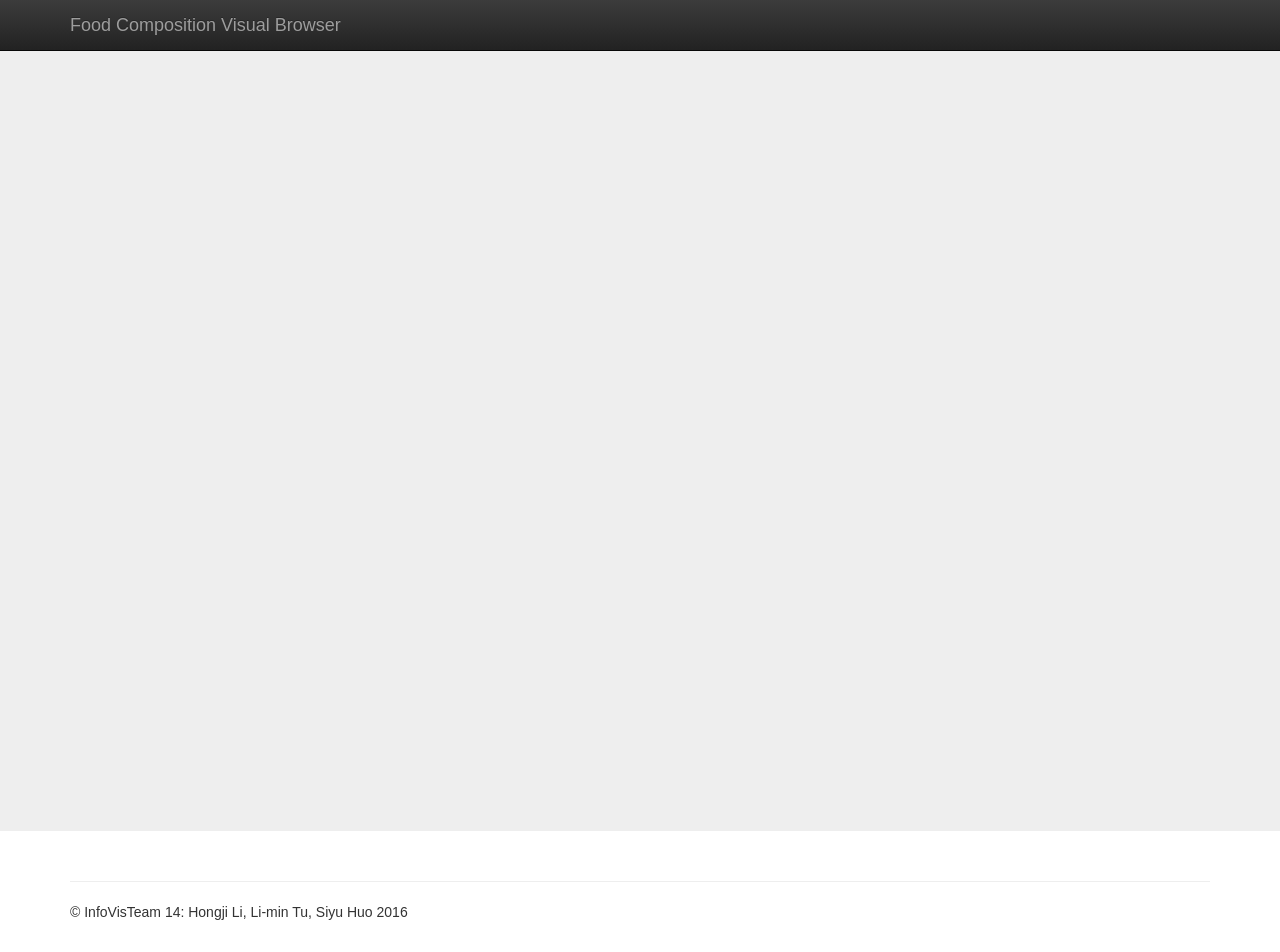
==== food-composition-visual-browser/initializr-verekia-4.0/initializr/index.html @ 54f779f7 "Add food composition visual browser project" ====
<!doctype html>
<!--[if lt IE 7]>      <html class="no-js lt-ie9 lt-ie8 lt-ie7" lang=""> <![endif]-->
<!--[if IE 7]>         <html class="no-js lt-ie9 lt-ie8" lang=""> <![endif]-->
<!--[if IE 8]>         <html class="no-js lt-ie9" lang=""> <![endif]-->
<!--[if gt IE 8]><!--> <html class="no-js" lang=""> <!--<![endif]-->
    <head>
        <meta charset="utf-8">
        <meta http-equiv="X-UA-Compatible" content="IE=edge,chrome=1">
        <title>Food Composition Visual Browser</title>
        <meta name="description" content="">
        <meta name="viewport" content="width=device-width, initial-scale=1">
        <link rel="apple-touch-icon" href="apple-touch-icon.png">

        <link rel="stylesheet" href="css/bootstrap.min.css">
        <style>
            body {
                padding-top: 50px;
                padding-bottom: 20px;
            }
        </style>
        <link rel="stylesheet" href="css/bootstrap-theme.min.css">
        <link type="text/css" rel="stylesheet" href="css/main.css">

        <script src="js/vendor/modernizr-2.8.3-respond-1.4.2.min.js"></script>
    </head>
    <body>
        <!--[if lt IE 8]>
            <p class="browserupgrade">You are using an <strong>outdated</strong> browser. Please <a href="http://browsehappy.com/">upgrade your browser</a> to improve your experience.</p>
        <![endif]-->
    <nav class="navbar navbar-inverse navbar-fixed-top" role="navigation">
      <div class="container">
        <div class="navbar-header">
          <button type="button" class="navbar-toggle collapsed" data-toggle="collapse" data-target="#navbar" aria-expanded="false" aria-controls="navbar">
            <span class="sr-only">Toggle navigation</span>
            <span class="icon-bar"></span>
            <span class="icon-bar"></span>
            <span class="icon-bar"></span>
          </button>
          <a class="navbar-brand" href="#">Food Composition Visual Browser</a>
        </div>
        <!--<div id="navbar" class="navbar-collapse collapse">-->
          <!--<form class="navbar-form navbar-right" role="form">-->
            <!--<div class="form-group">-->
              <!--<input type="text" placeholder="Email" class="form-control">-->
            <!--</div>-->
            <!--<div class="form-group">-->
              <!--<input type="password" placeholder="Password" class="form-control">-->
            <!--</div>-->
            <!--<button type="submit" class="btn btn-success">Sign in</button>-->
          <!--</form>-->
        <!--</div>&lt;!&ndash;/.navbar-collapse &ndash;&gt;-->
      </div>
    </nav>

    <!-- Main jumbotron for a primary marketing message or call to action -->
    <div class="jumbotron">
      <div class="container-fluid">
        <h1></h1>
        <!--<p>This is a template for a simple marketing or informational website. It includes a large callout called a jumbotron and three supporting pieces of content. Use it as a starting point to create something more unique.</p>-->
        <!--<p><a class="btn btn-primary btn-lg" href="#" role="button">Learn more &raquo;</a></p>-->
        <div class="row">
            <div class="col-sm-2"></div>
            <div class="col-sm-3"></div>
            <div class="col-sm-7" id="main-view" style="height: 665px">
                <svg id="bar-chart" width="844" height="500" style="float: right"></svg>
            </div>
        </div>
        <div class="popup-list"></div>
      </div>
    </div>

    <div class="container">
      <!-- Example row of columns -->
      <!--<div class="row">-->
        <!--<div class="col-md-4">-->
          <!--<h2>Heading</h2>-->
          <!--<p>Donec id elit non mi porta gravida at eget metus. Fusce dapibus, tellus ac cursus commodo, tortor mauris condimentum nibh, ut fermentum massa justo sit amet risus. Etiam porta sem malesuada magna mollis euismod. Donec sed odio dui. </p>-->
          <!--<p><a class="btn btn-default" href="#" role="button">View details &raquo;</a></p>-->
        <!--</div>-->
        <!--<div class="col-md-4">-->
          <!--<h2>Heading</h2>-->
          <!--<p>Donec id elit non mi porta gravida at eget metus. Fusce dapibus, tellus ac cursus commodo, tortor mauris condimentum nibh, ut fermentum massa justo sit amet risus. Etiam porta sem malesuada magna mollis euismod. Donec sed odio dui. </p>-->
          <!--<p><a class="btn btn-default" href="#" role="button">View details &raquo;</a></p>-->
       <!--</div>-->
        <!--<div class="col-md-4">-->
          <!--<h2>Heading</h2>-->
          <!--<p>Donec sed odio dui. Cras justo odio, dapibus ac facilisis in, egestas eget quam. Vestibulum id ligula porta felis euismod semper. Fusce dapibus, tellus ac cursus commodo, tortor mauris condimentum nibh, ut fermentum massa justo sit amet risus.</p>-->
          <!--<p><a class="btn btn-default" href="#" role="button">View details &raquo;</a></p>-->
        <!--</div>-->
      <!--</div>-->

      <hr>

      <footer>
        <p>&copy; InfoVisTeam 14: Hongji Li, Li-min Tu, Siyu Huo 2016</p>
      </footer>
    </div> <!-- /container -->        <script src="//ajax.googleapis.com/ajax/libs/jquery/1.11.2/jquery.min.js"></script>
        <script>window.jQuery || document.write('<script src="js/vendor/jquery-1.11.2.min.js"><\/script>')</script>

        <script src="js/vendor/bootstrap.min.js"></script>

        <script src="js/main.js"></script>

        <!--d3-->
        <script src="https://d3js.org/d3.v3.min.js"></script>

        <!-- Google Analytics: change UA-XXXXX-X to be your site's ID. -->
        <script>
            (function(b,o,i,l,e,r){b.GoogleAnalyticsObject=l;b[l]||(b[l]=
            function(){(b[l].q=b[l].q||[]).push(arguments)});b[l].l=+new Date;
            e=o.createElement(i);r=o.getElementsByTagName(i)[0];
            e.src='//www.google-analytics.com/analytics.js';
            r.parentNode.insertBefore(e,r)}(window,document,'script','ga'));
            ga('create','UA-XXXXX-X','auto');ga('send','pageview');
        </script>
        <script>
            $(document).ready(function(){
                initialize();
            });
        </script>
    </body>
</html>
---- food-composition-visual-browser/initializr-verekia-4.0/initializr/css/main.css ----
/* ==========================================================================
   Author's custom styles somethiong
   ========================================================================== */
/*#bar-chart {*/
    /*height: 500px;*/
    /*width: 944px;*/
/*}*/

#bar-chart {
    overflow: visible;
    transition: all 0.5s;
}
.axis path, .axis line {
    fill: none;
    stroke: #000;
    shape-rendering: crispEdges;
}
.axis--y .tick {
}
.popup-list {
    position: fixed;
    background-color: rgba(255,255,255, 0.8);
    padding: 4px 4px;
    font-weight: bold;
    visibility: hidden;
    border: 1px solid #000;
    opacity: 0;
    transition: all 0.5s;
}
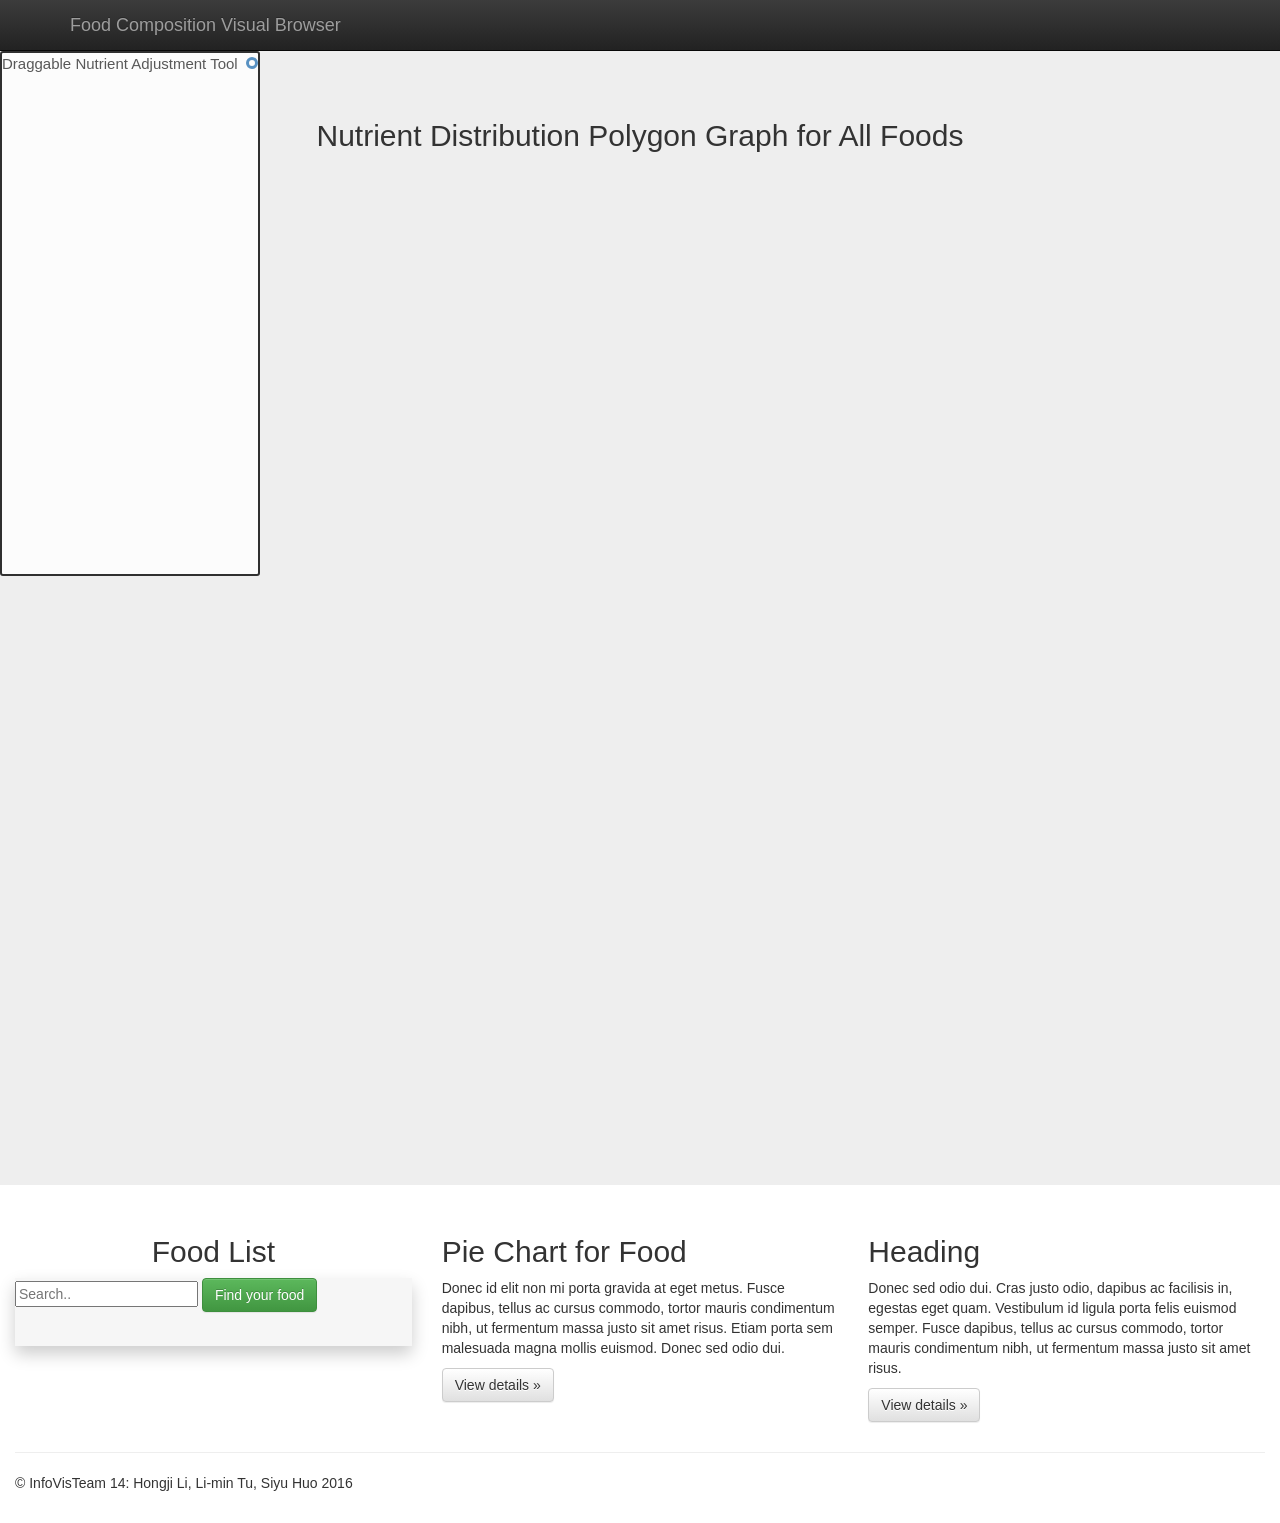
==== commit 438f2180: "Modified main view, added list search" ====
--- a/food-composition-visual-browser/initializr-verekia-4.0/initializr/index.html
+++ b/food-composition-visual-browser/initializr-verekia-4.0/initializr/index.html
@@ -10,24 +10,71 @@
         <meta name="description" content="">
         <meta name="viewport" content="width=device-width, initial-scale=1">
         <link rel="apple-touch-icon" href="apple-touch-icon.png">
-
         <link rel="stylesheet" href="css/bootstrap.min.css">
+        <link rel="stylesheet" type="text/css" href="css/bootstrap-slider.min.css">
         <style>
             body {
-                padding-top: 50px;
+                /*padding-top: 50px;*/
                 padding-bottom: 20px;
+            }
+            #polygonSvg{
+                overflow: visible;
+            }
+            .adjust-navbar {
+                margin-bottom: 0;
+            }
+            .hover-area:hover {
+                /*font-weight: bold;*/
+                color: #337ab7;
+            }
+            .dropbtn {
+                background-color: #4CAF50;
+                color: white;
+                padding: 16px;
+                font-size: 16px;
+                border: none;
+                cursor: pointer;
+            }
+            .dropbtn:hover, .dropbtn:focus {
+                background-color: #3e8e41;
+            }
+            .dropdown {
+                position: relative;
+                display: inline-block;
+            }
+            .dropdown-content {
+                /*display: none;*/
+                /*position: absolute;*/
+                background-color: #f6f6f6;
+                /*min-width: 160px;*/
+                /*height:500px;*/
+                /*overflow: scroll;*/
+                box-shadow: 0px 8px 16px 0px rgba(0,0,0,0.2);
+            }
+            .dropdown-content a {
+                color: black;
+                padding: 12px 16px;
+                text-decoration: none;
+                display: block;
+            }
+            .dropdown a:hover {background-color: #ddd}
+            .show {display:block;}
+            .circle-icon {
+                width: 12px;
+                height: 12px;
+                border: 3px solid #337ab7;
+                border-radius: 12px;
             }
         </style>
         <link rel="stylesheet" href="css/bootstrap-theme.min.css">
-        <link type="text/css" rel="stylesheet" href="css/main.css">
-
+        <link type="text/css" rel="stylesheet" href="css/main_1.1.css">
         <script src="js/vendor/modernizr-2.8.3-respond-1.4.2.min.js"></script>
     </head>
     <body>
         <!--[if lt IE 8]>
             <p class="browserupgrade">You are using an <strong>outdated</strong> browser. Please <a href="http://browsehappy.com/">upgrade your browser</a> to improve your experience.</p>
         <![endif]-->
-    <nav class="navbar navbar-inverse navbar-fixed-top" role="navigation">
+    <nav class="navbar navbar-inverse navbar-static-top adjust-navbar" role="navigation">
       <div class="container">
         <div class="navbar-header">
           <button type="button" class="navbar-toggle collapsed" data-toggle="collapse" data-target="#navbar" aria-expanded="false" aria-controls="navbar">
@@ -38,85 +85,135 @@
           </button>
           <a class="navbar-brand" href="#">Food Composition Visual Browser</a>
         </div>
-        <!--<div id="navbar" class="navbar-collapse collapse">-->
-          <!--<form class="navbar-form navbar-right" role="form">-->
-            <!--<div class="form-group">-->
-              <!--<input type="text" placeholder="Email" class="form-control">-->
-            <!--</div>-->
-            <!--<div class="form-group">-->
-              <!--<input type="password" placeholder="Password" class="form-control">-->
-            <!--</div>-->
-            <!--<button type="submit" class="btn btn-success">Sign in</button>-->
-          <!--</form>-->
-        <!--</div>&lt;!&ndash;/.navbar-collapse &ndash;&gt;-->
       </div>
     </nav>
-
-    <!-- Main jumbotron for a primary marketing message or call to action -->
+        <div id="draggable-element" style="
+        position: fixed; z-index: 20; border: 2px solid #000; border-radius: 3px; background-color: #fff; opacity: 0.8;">
+            <div id="draggable-area" class="hover-area" style="text-align: center; font-size: 15px">
+                Draggable Nutrient Adjustment Tool<a href="javascript:;" onclick="toggleTool()" style="display: inline-block"><div class="circle-icon" style="margin-left: 8px"></div></a>
+            </div>
+            <div class="greedy-scroll threshold-area-wrapper" style="height: 500px; overflow: scroll; transition: all 0.2s">
+                <table class="threshold-area" style="margin-top: 18px;"></table>
+            </div>
+        </div>
     <div class="jumbotron">
       <div class="container-fluid">
-        <h1></h1>
+        <div class="row"><h2 style="text-align: center; margin-bottom: 30px">Nutrient Distribution Polygon Graph for All Foods</h2></div>
         <!--<p>This is a template for a simple marketing or informational website. It includes a large callout called a jumbotron and three supporting pieces of content. Use it as a starting point to create something more unique.</p>-->
         <!--<p><a class="btn btn-primary btn-lg" href="#" role="button">Learn more &raquo;</a></p>-->
         <div class="row">
-            <div class="col-sm-2"></div>
-            <div class="col-sm-3"></div>
-            <div class="col-sm-7" id="main-view" style="height: 665px">
-                <svg id="bar-chart" width="844" height="500" style="float: right"></svg>
+            <div class="col-sm-1">
+            </div>
+            <div class="col-sm-11" id="main-view" style="">
+                <svg id="polygonSvg" width="950" height="950" style="margin-left: 40px"></svg>
             </div>
         </div>
         <div class="popup-list"></div>
       </div>
     </div>
 
-    <div class="container">
-      <!-- Example row of columns -->
-      <!--<div class="row">-->
-        <!--<div class="col-md-4">-->
-          <!--<h2>Heading</h2>-->
-          <!--<p>Donec id elit non mi porta gravida at eget metus. Fusce dapibus, tellus ac cursus commodo, tortor mauris condimentum nibh, ut fermentum massa justo sit amet risus. Etiam porta sem malesuada magna mollis euismod. Donec sed odio dui. </p>-->
-          <!--<p><a class="btn btn-default" href="#" role="button">View details &raquo;</a></p>-->
-        <!--</div>-->
-        <!--<div class="col-md-4">-->
-          <!--<h2>Heading</h2>-->
-          <!--<p>Donec id elit non mi porta gravida at eget metus. Fusce dapibus, tellus ac cursus commodo, tortor mauris condimentum nibh, ut fermentum massa justo sit amet risus. Etiam porta sem malesuada magna mollis euismod. Donec sed odio dui. </p>-->
-          <!--<p><a class="btn btn-default" href="#" role="button">View details &raquo;</a></p>-->
-       <!--</div>-->
-        <!--<div class="col-md-4">-->
-          <!--<h2>Heading</h2>-->
-          <!--<p>Donec sed odio dui. Cras justo odio, dapibus ac facilisis in, egestas eget quam. Vestibulum id ligula porta felis euismod semper. Fusce dapibus, tellus ac cursus commodo, tortor mauris condimentum nibh, ut fermentum massa justo sit amet risus.</p>-->
-          <!--<p><a class="btn btn-default" href="#" role="button">View details &raquo;</a></p>-->
-        <!--</div>-->
-      <!--</div>-->
+    <div class="container-fluid">
+      <div class="row" style="">
+        <div class="col-md-4" style="">
+          <h2 style="text-align: center">Food List</h2>
+          <div id="myDropdown" class="dropdown-content">
+                <input type="text" id="mySearch" placeholder="Search..">
+                <button type="button" class="btn btn-success" onclick="searchFunction()">Find your food</button>
+              <div class="greedy-scroll" id="food-list-show" style="overflow: scroll; max-height:500px;">
+                  <a href="javascript:;">
+                      <ul style="padding: 0 0 0 5px;"></ul>
+                  </a>
+              </div>
+          </div>
+        </div>
+        <div class="col-md-4">
+          <h2>Pie Chart for Food <strong id="food-name"></strong></h2>
+          <p>Donec id elit non mi porta gravida at eget metus. Fusce dapibus, tellus ac cursus commodo, tortor mauris condimentum nibh, ut fermentum massa justo sit amet risus. Etiam porta sem malesuada magna mollis euismod. Donec sed odio dui. </p>
+          <p><a class="btn btn-default" href="#" role="button">View details &raquo;</a></p>
+       </div>
+        <div class="col-md-4">
+          <h2>Heading</h2>
+          <p>Donec sed odio dui. Cras justo odio, dapibus ac facilisis in, egestas eget quam. Vestibulum id ligula porta felis euismod semper. Fusce dapibus, tellus ac cursus commodo, tortor mauris condimentum nibh, ut fermentum massa justo sit amet risus.</p>
+          <p><a class="btn btn-default" href="#" role="button">View details &raquo;</a></p>
+        </div>
+      </div>
 
       <hr>
 
       <footer>
         <p>&copy; InfoVisTeam 14: Hongji Li, Li-min Tu, Siyu Huo 2016</p>
       </footer>
-    </div> <!-- /container -->        <script src="//ajax.googleapis.com/ajax/libs/jquery/1.11.2/jquery.min.js"></script>
-        <script>window.jQuery || document.write('<script src="js/vendor/jquery-1.11.2.min.js"><\/script>')</script>
-
+    </div> <!-- /container -->
+        <script src="https://ajax.googleapis.com/ajax/libs/jquery/1.11.2/jquery.min.js"></script>
         <script src="js/vendor/bootstrap.min.js"></script>
-
-        <script src="js/main.js"></script>
-
         <!--d3-->
         <script src="https://d3js.org/d3.v3.min.js"></script>
 
+        <script src="js/bootstrap-slider.min.js"></script>
+        <script src="js/greedyScroll.js"></script>
+        <script src="js/main_1.1.js"></script>
+
         <!-- Google Analytics: change UA-XXXXX-X to be your site's ID. -->
-        <script>
-            (function(b,o,i,l,e,r){b.GoogleAnalyticsObject=l;b[l]||(b[l]=
-            function(){(b[l].q=b[l].q||[]).push(arguments)});b[l].l=+new Date;
-            e=o.createElement(i);r=o.getElementsByTagName(i)[0];
-            e.src='//www.google-analytics.com/analytics.js';
-            r.parentNode.insertBefore(e,r)}(window,document,'script','ga'));
-            ga('create','UA-XXXXX-X','auto');ga('send','pageview');
-        </script>
+        <!--<script>-->
+            <!--(function(b,o,i,l,e,r){b.GoogleAnalyticsObject=l;b[l]||(b[l]=-->
+            <!--function(){(b[l].q=b[l].q||[]).push(arguments)});b[l].l=+new Date;-->
+            <!--e=o.createElement(i);r=o.getElementsByTagName(i)[0];-->
+            <!--e.src='//www.google-analytics.com/analytics.js';-->
+            <!--r.parentNode.insertBefore(e,r)}(window,document,'script','ga'));-->
+            <!--ga('create','UA-XXXXX-X','auto');ga('send','pageview');-->
+        <!--</script>-->
         <script>
             $(document).ready(function(){
                 initialize();
             });
         </script>
+        <script type="text/javascript">
+            $(document).ready(function(){
+                var selected = null, // Object of the element to be moved
+                        x_pos = 0, y_pos = 0, // Stores x & y coordinates of the mouse pointer
+                        x_elem = 0, y_elem = 0; // Stores top, left values (edge) of the element
+                function _drag_init(elem) {
+                    // Store the object of the element which needs to be moved
+                    selected = elem;
+                    x_elem = x_pos - selected.offsetLeft;
+                    y_elem = y_pos - selected.offsetTop;
+                }
+// Will be called when user dragging an element
+                function _move_elem(e) {
+                    x_pos = document.all ? window.event.clientX : e.pageX;
+                    y_pos = document.all ? window.event.clientY : e.pageY;
+                    if (selected !== null) {
+                        selected.style.left = (x_pos - x_elem) + 'px';
+                        selected.style.top = (y_pos - y_elem) + 'px';
+                    }
+                }
+// Destroy the object when we are done
+                function _destroy() {
+                    selected = null;
+                }
+// Bind the functions...
+                document.getElementById('draggable-area').onmousedown = function () {
+                    _drag_init(document.getElementById('draggable-element'));
+                    return false;
+                };
+                document.onmousemove = _move_elem;
+                document.onmouseup = _destroy;
+            });
+        </script>
+        <script type="text/javascript">
+            $(document).ready(function(){
+                $('.greedy-scroll').greedyScroll(25);
+            });
+        </script>
+        <script type="text/javascript">
+            function toggleTool() {
+                var thresholdArea = $('.threshold-area-wrapper');
+                if (thresholdArea.css("opacity") == 0) {
+                    thresholdArea.css("height", "500px").css("opacity", 1);
+                } else {
+                    thresholdArea.css("opacity", 0).css("height","0");
+                }
+            }
+        </script>
     </body>
 </html>
--- a/food-composition-visual-browser/initializr-verekia-4.0/initializr/css/main_1.1.css
+++ b/food-composition-visual-browser/initializr-verekia-4.0/initializr/css/main_1.1.css
@@ -0,0 +1,30 @@
+
+/* ==========================================================================
+   Author's custom styles somethiong
+   ========================================================================== */
+/*#bar-chart {*/
+    /*height: 500px;*/
+    /*width: 944px;*/
+/*}*/
+
+polygon {
+}
+/*polygon:hover { !*use to highlight picked polygon*!*/
+    /*stroke: #000;*/
+    /*!*stroke-width: 5;*!*/
+    /*opacity: 1;*/
+/*}*/
+
+
+
+
+
+
+
+
+
+
+
+
+
+
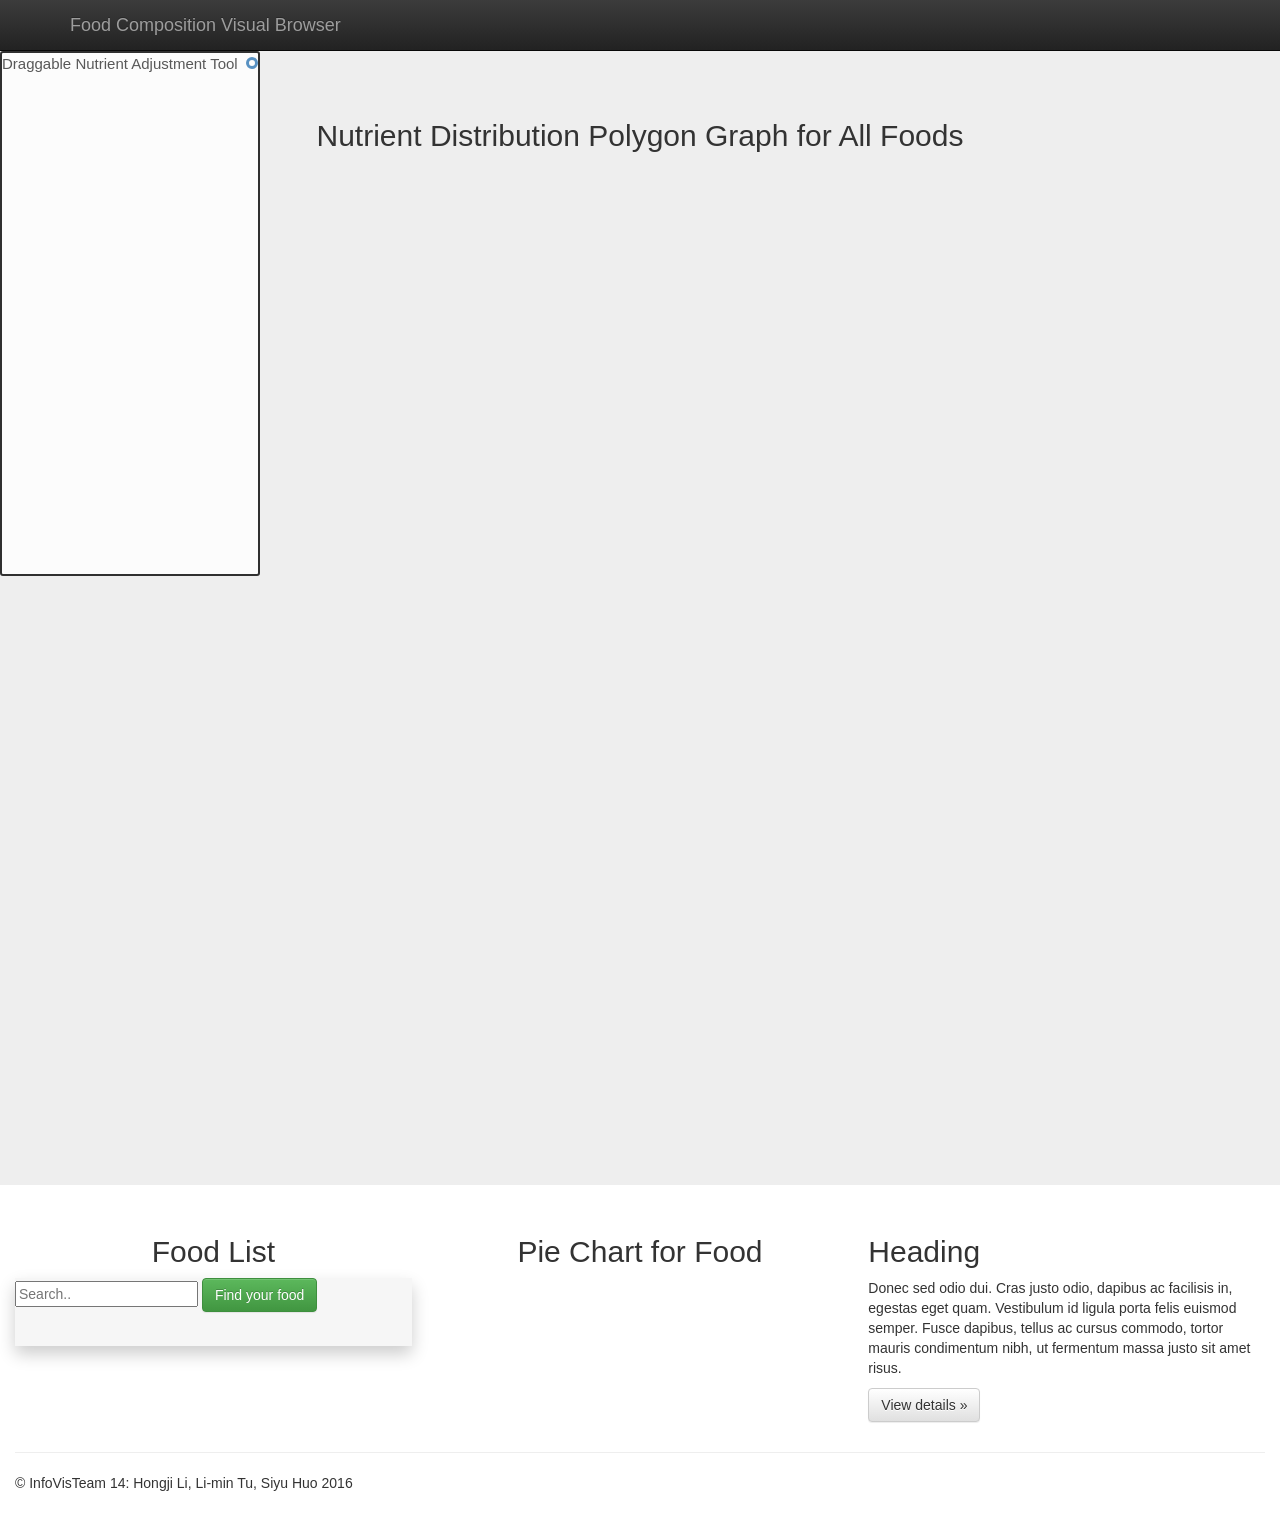
==== commit 8dce5146: "Added pie chart" ====
--- a/food-composition-visual-browser/initializr-verekia-4.0/initializr/index.html
+++ b/food-composition-visual-browser/initializr-verekia-4.0/initializr/index.html
@@ -64,6 +64,9 @@
                 height: 12px;
                 border: 3px solid #337ab7;
                 border-radius: 12px;
+            }
+            .center-title {
+                text-align: center;
             }
         </style>
         <link rel="stylesheet" href="css/bootstrap-theme.min.css">
@@ -115,7 +118,7 @@
     <div class="container-fluid">
       <div class="row" style="">
         <div class="col-md-4" style="">
-          <h2 style="text-align: center">Food List</h2>
+          <h2 class="center-title">Food List</h2>
           <div id="myDropdown" class="dropdown-content">
                 <input type="text" id="mySearch" placeholder="Search..">
                 <button type="button" class="btn btn-success" onclick="searchFunction()">Find your food</button>
@@ -126,10 +129,10 @@
               </div>
           </div>
         </div>
-        <div class="col-md-4">
-          <h2>Pie Chart for Food <strong id="food-name"></strong></h2>
-          <p>Donec id elit non mi porta gravida at eget metus. Fusce dapibus, tellus ac cursus commodo, tortor mauris condimentum nibh, ut fermentum massa justo sit amet risus. Etiam porta sem malesuada magna mollis euismod. Donec sed odio dui. </p>
-          <p><a class="btn btn-default" href="#" role="button">View details &raquo;</a></p>
+        <div class="col-md-4" style="trasition: all 0.3s;">
+          <h2 class="center-title">Pie Chart for Food <strong id="piechart-food-name"></strong></h2>
+            <div id="piechartInfo" class="chartInfo"></div>
+            <div id="piechart" class="chart" style="text-align: center"></div>
        </div>
         <div class="col-md-4">
           <h2>Heading</h2>
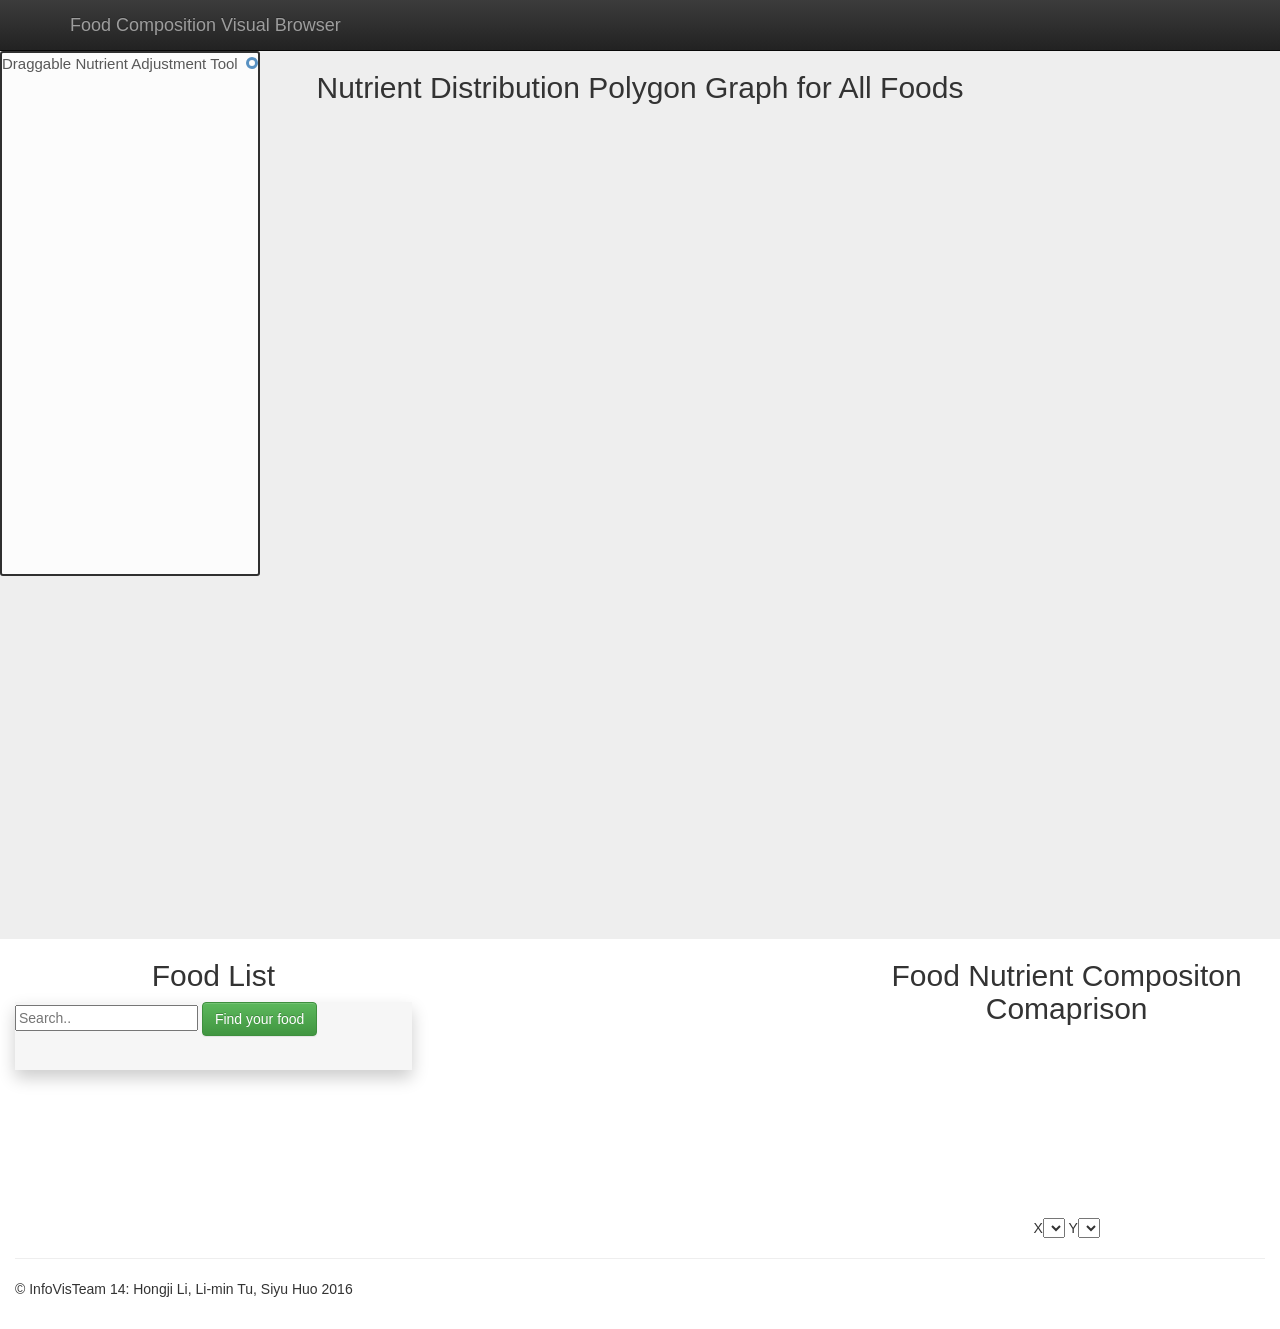
==== commit 31baaf9e: "Modified scatter plot and small details" ====
--- a/food-composition-visual-browser/initializr-verekia-4.0/initializr/index.html
+++ b/food-composition-visual-browser/initializr-verekia-4.0/initializr/index.html
@@ -67,6 +67,20 @@
             }
             .center-title {
                 text-align: center;
+            }
+            .general-graph-area {
+                background-color: #eee;
+            }
+            #tooltip {
+                /*position: fixed;*/
+                z-index: 21;
+                top: 0;
+                left: 0;
+                background-color: whitesmoke;
+                border: solid 1px black;
+                padding: 3px;
+                visibility: hidden;
+                transition: all 0.2s;
             }
         </style>
         <link rel="stylesheet" href="css/bootstrap-theme.min.css">
@@ -99,23 +113,21 @@
                 <table class="threshold-area" style="margin-top: 18px;"></table>
             </div>
         </div>
-    <div class="jumbotron">
+    <div class="general-graph-area">
       <div class="container-fluid">
         <div class="row"><h2 style="text-align: center; margin-bottom: 30px">Nutrient Distribution Polygon Graph for All Foods</h2></div>
         <!--<p>This is a template for a simple marketing or informational website. It includes a large callout called a jumbotron and three supporting pieces of content. Use it as a starting point to create something more unique.</p>-->
         <!--<p><a class="btn btn-primary btn-lg" href="#" role="button">Learn more &raquo;</a></p>-->
         <div class="row">
-            <div class="col-sm-1">
-            </div>
-            <div class="col-sm-11" id="main-view" style="">
-                <svg id="polygonSvg" width="950" height="950" style="margin-left: 40px"></svg>
+            <div class="col-sm-12" id="main-view" style="text-align: center; padding-bottom: 100px">
+                <svg id="polygonSvg" width="700" height="700" style=""></svg>
             </div>
         </div>
         <div class="popup-list"></div>
       </div>
     </div>
 
-    <div class="container-fluid">
+    <div class="container-fluid detail-area">
       <div class="row" style="">
         <div class="col-md-4" style="">
           <h2 class="center-title">Food List</h2>
@@ -130,14 +142,29 @@
           </div>
         </div>
         <div class="col-md-4" style="trasition: all 0.3s;">
-          <h2 class="center-title">Pie Chart for Food <strong id="piechart-food-name"></strong></h2>
+          <h2 class="center-title"><strong id="piechart-food-name"></strong></h2>
             <div id="piechartInfo" class="chartInfo"></div>
             <div id="piechart" class="chart" style="text-align: center"></div>
        </div>
-        <div class="col-md-4">
-          <h2>Heading</h2>
-          <p>Donec sed odio dui. Cras justo odio, dapibus ac facilisis in, egestas eget quam. Vestibulum id ligula porta felis euismod semper. Fusce dapibus, tellus ac cursus commodo, tortor mauris condimentum nibh, ut fermentum massa justo sit amet risus.</p>
-          <p><a class="btn btn-default" href="#" role="button">View details &raquo;</a></p>
+        <div class="col-md-4" style="overflow: visible; text-align: center">
+          <h2 class="center-title">Food Nutrient Compositon Comaprison</h2>
+            <svg id="scatter-plot-svg"> </svg>
+            <div id="tooltip"> ToolTip </div>
+            <div>
+                <text>X</text><select id="xAxisOption" onchange="changeXYValue()" >
+                    <!--<option value="calcium (g)">calcium</option>-->
+                    <!--<option value="calories" selected="selected">calories</option>-->
+                    <!--<option value="fat (g)">fat</option>-->
+                    <!--<option value="carbohydrate (g)">carbohydrate</option>-->
+                </select>
+
+                <text>Y</text><select id="yAxisOption" onchange="changeXYValue()">
+                    <!--<option value="calcium (g)">calcium</option>-->
+                    <!--<option value="calories">calories</option>-->
+                    <!--<option value="fat (g)"  selected="selected">fat</option>-->
+                    <!--<option value="carbohydrate (g)">carbohydrate</option>-->
+                </select>
+            </div>
         </div>
       </div>
 
@@ -151,6 +178,7 @@
         <script src="js/vendor/bootstrap.min.js"></script>
         <!--d3-->
         <script src="https://d3js.org/d3.v3.min.js"></script>
+        <script src="js/d3-extended.min.js"></script>
 
         <script src="js/bootstrap-slider.min.js"></script>
         <script src="js/greedyScroll.js"></script>
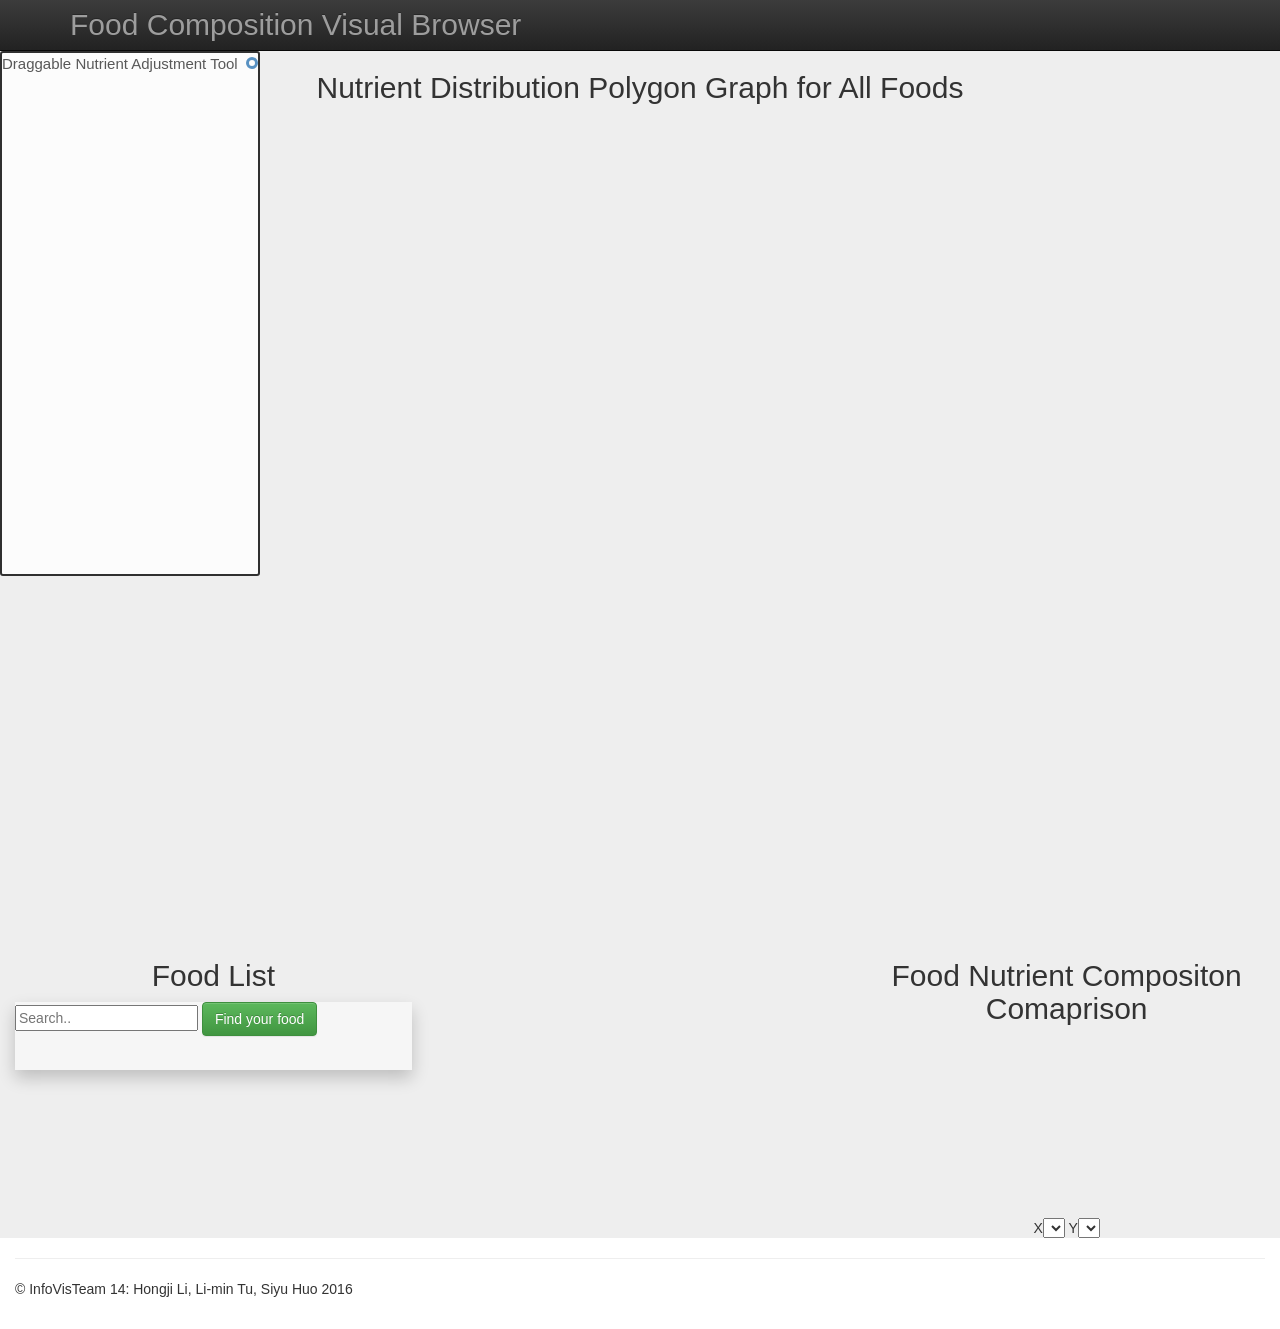
==== commit b6896701: "Modified details, version 2.0" ====
--- a/food-composition-visual-browser/initializr-verekia-4.0/initializr/index.html
+++ b/food-composition-visual-browser/initializr-verekia-4.0/initializr/index.html
@@ -82,6 +82,12 @@
                 visibility: hidden;
                 transition: all 0.2s;
             }
+            .detail-area {
+                background-color: #eee;
+            }
+            .navbar-brand {
+                font-size: 30px;
+            }
         </style>
         <link rel="stylesheet" href="css/bootstrap-theme.min.css">
         <link type="text/css" rel="stylesheet" href="css/main_1.1.css">
@@ -93,13 +99,7 @@
         <![endif]-->
     <nav class="navbar navbar-inverse navbar-static-top adjust-navbar" role="navigation">
       <div class="container">
-        <div class="navbar-header">
-          <button type="button" class="navbar-toggle collapsed" data-toggle="collapse" data-target="#navbar" aria-expanded="false" aria-controls="navbar">
-            <span class="sr-only">Toggle navigation</span>
-            <span class="icon-bar"></span>
-            <span class="icon-bar"></span>
-            <span class="icon-bar"></span>
-          </button>
+        <div class="navbar-header center-title">
           <a class="navbar-brand" href="#">Food Composition Visual Browser</a>
         </div>
       </div>
@@ -127,8 +127,8 @@
       </div>
     </div>
 
-    <div class="container-fluid detail-area">
-      <div class="row" style="">
+    <div class="container-fluid">
+      <div class="row detail-area" style="">
         <div class="col-md-4" style="">
           <h2 class="center-title">Food List</h2>
           <div id="myDropdown" class="dropdown-content">
@@ -142,7 +142,7 @@
           </div>
         </div>
         <div class="col-md-4" style="trasition: all 0.3s;">
-          <h2 class="center-title"><strong id="piechart-food-name"></strong></h2>
+          <h2 class="center-title"><a href="javascript:;" style="text-decoration: none;"><strong id="piechart-food-name"></strong></a></h2>
             <div id="piechartInfo" class="chartInfo"></div>
             <div id="piechart" class="chart" style="text-align: center"></div>
        </div>
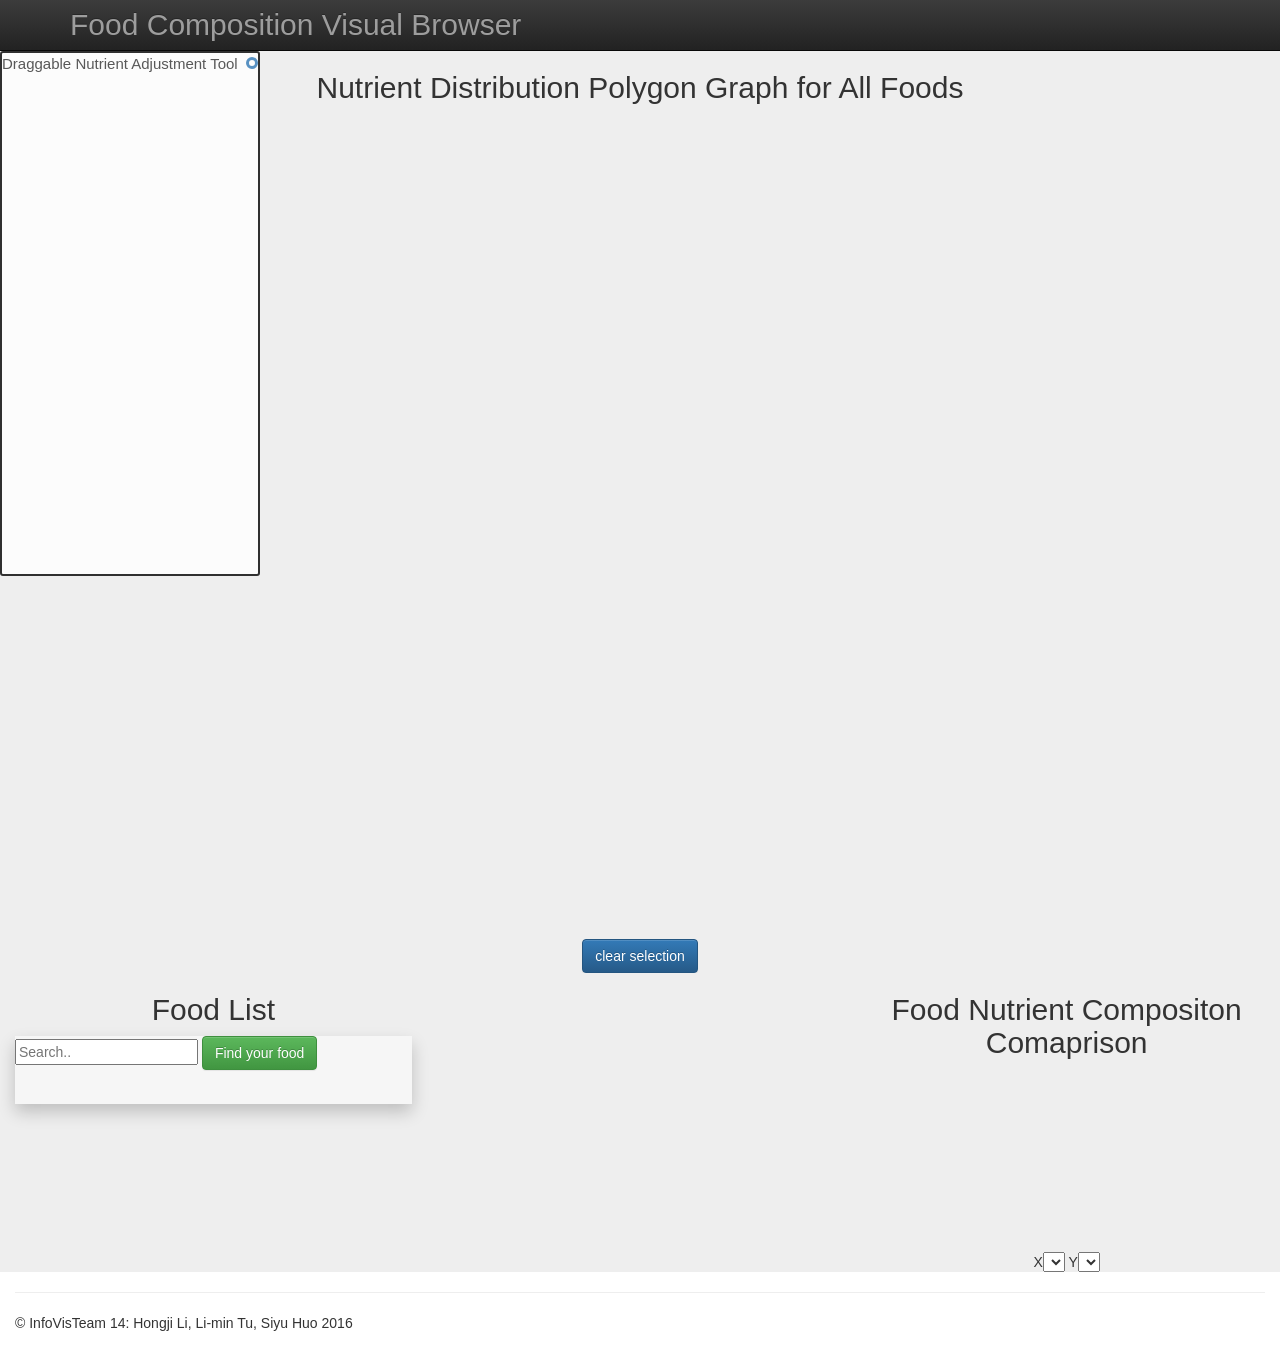
==== commit b3be1f1d: "Added clear button" ====
--- a/food-composition-visual-browser/initializr-verekia-4.0/initializr/index.html
+++ b/food-composition-visual-browser/initializr-verekia-4.0/initializr/index.html
@@ -122,6 +122,7 @@
             <div class="col-sm-12" id="main-view" style="text-align: center; padding-bottom: 100px">
                 <svg id="polygonSvg" width="700" height="700" style=""></svg>
             </div>
+            <button type="button" class="btn btn-primary" onclick="resetPloygonGraph()" style="display: block; margin-left: auto; margin-right: auto">clear selection</button>
         </div>
         <div class="popup-list"></div>
       </div>
@@ -144,7 +145,7 @@
         <div class="col-md-4" style="trasition: all 0.3s;">
           <h2 class="center-title"><a href="javascript:;" style="text-decoration: none;"><strong id="piechart-food-name"></strong></a></h2>
             <div id="piechartInfo" class="chartInfo"></div>
-            <div id="piechart" class="chart" style="text-align: center"></div>
+            <div id="piechart" class="chart" style="text-align: center;"></div>
        </div>
         <div class="col-md-4" style="overflow: visible; text-align: center">
           <h2 class="center-title">Food Nutrient Compositon Comaprison</h2>
